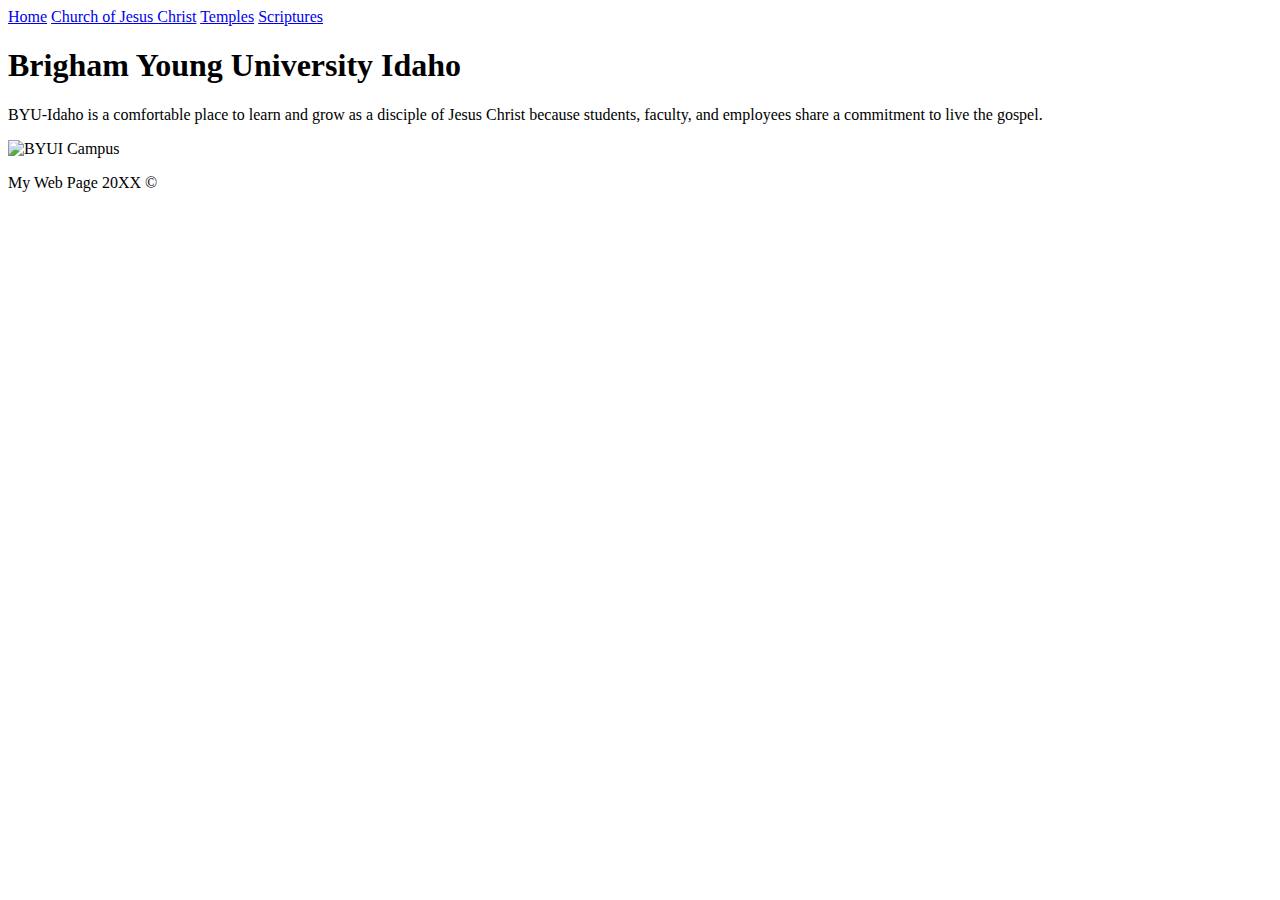
==== aboutme/index.html @ 2cd0a662 "first commit" ====
<!DOCTYPE html>
<html>

<head>
    <title>BYUI</title>
</head>

<body>
    <header>
        <nav>
            <a href="byui.html">Home</a>
            <a href="https://www.churchofjesuschrist.org">Church of Jesus Christ</a>
            <a href="https://www.churchofjesuschrist.org/temples">Temples</a>
            <a href="https://www.churchofjesuschrist.org/study/scriptures">Scriptures</a>
        </nav>
    </header>
    <main>
        <h1>Brigham Young University Idaho</h1>
        <p>BYU-Idaho is a comfortable place to learn and grow as a disciple of Jesus Christ because students, faculty,
            and employees share a commitment to live the gospel.</p>
        <img src="https://www.byui.edu/images/service-sites/map-banner.jpg" alt="BYUI Campus" />
    </main>
    <footer>
        <p>My Web Page 20XX &copy</p>
    </footer>
</body>

</html>
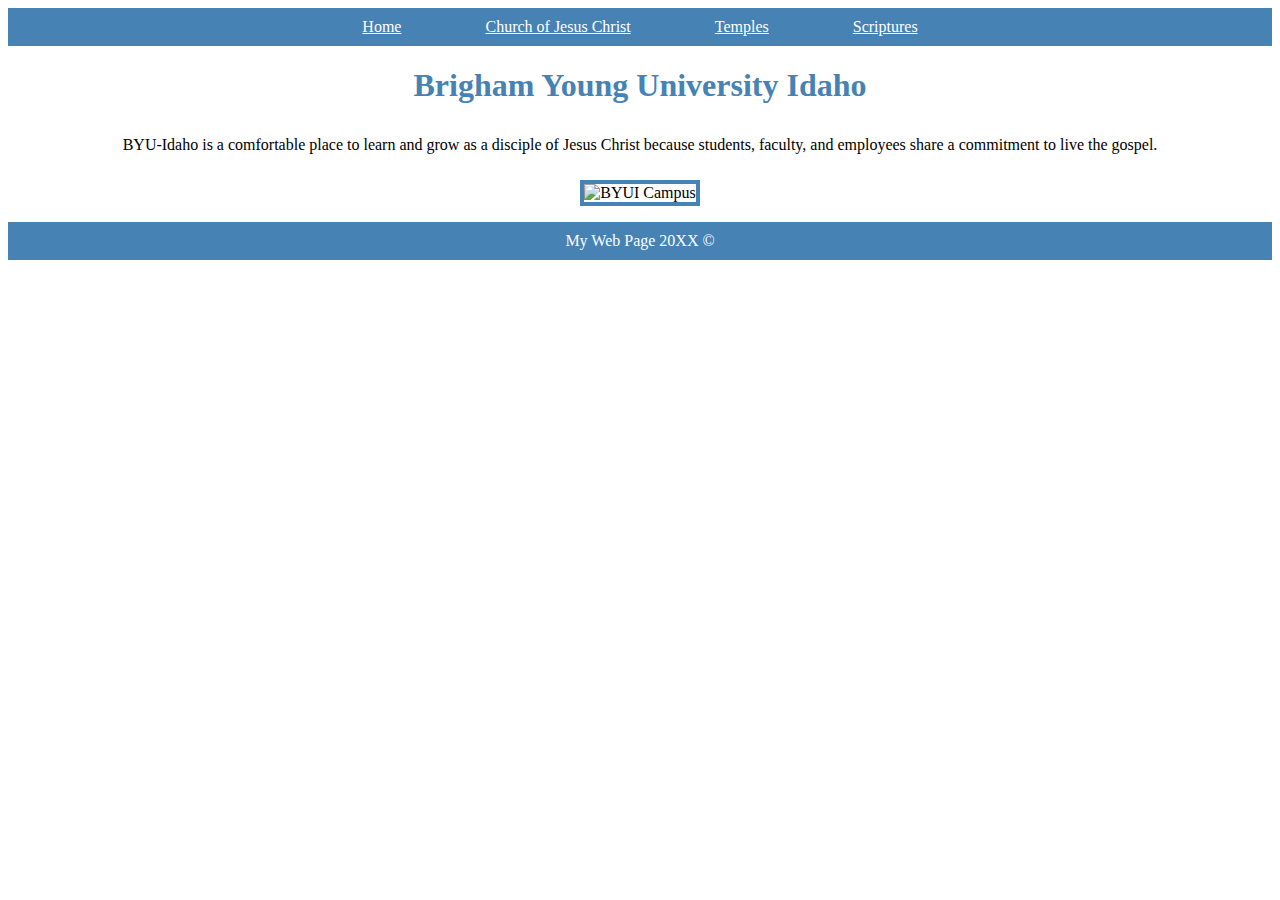
==== commit ab2d5535: "New index file" ====
--- a/aboutme/index.html
+++ b/aboutme/index.html
@@ -3,6 +3,7 @@
 
 <head>
     <title>BYUI</title>
+    <link rel="stylesheet" href="styles/styles.css" />
 </head>
 
 <body>
--- a/aboutme/styles/styles.css
+++ b/aboutme/styles/styles.css
@@ -0,0 +1,28 @@
+body {
+    text-align: center;
+  }
+
+nav {
+    background-color: steelblue;
+    padding: 10px;
+  }
+
+a {
+    color: white;
+    margin: 40px;
+  }
+
+h1 {
+    color: steelblue;
+  }
+  img {
+    width: 800px;
+    border: 4px solid steelblue;
+  }
+  p {
+    padding: 10px;
+  }
+footer {
+    background-color: steelblue;
+    color: white;
+  }